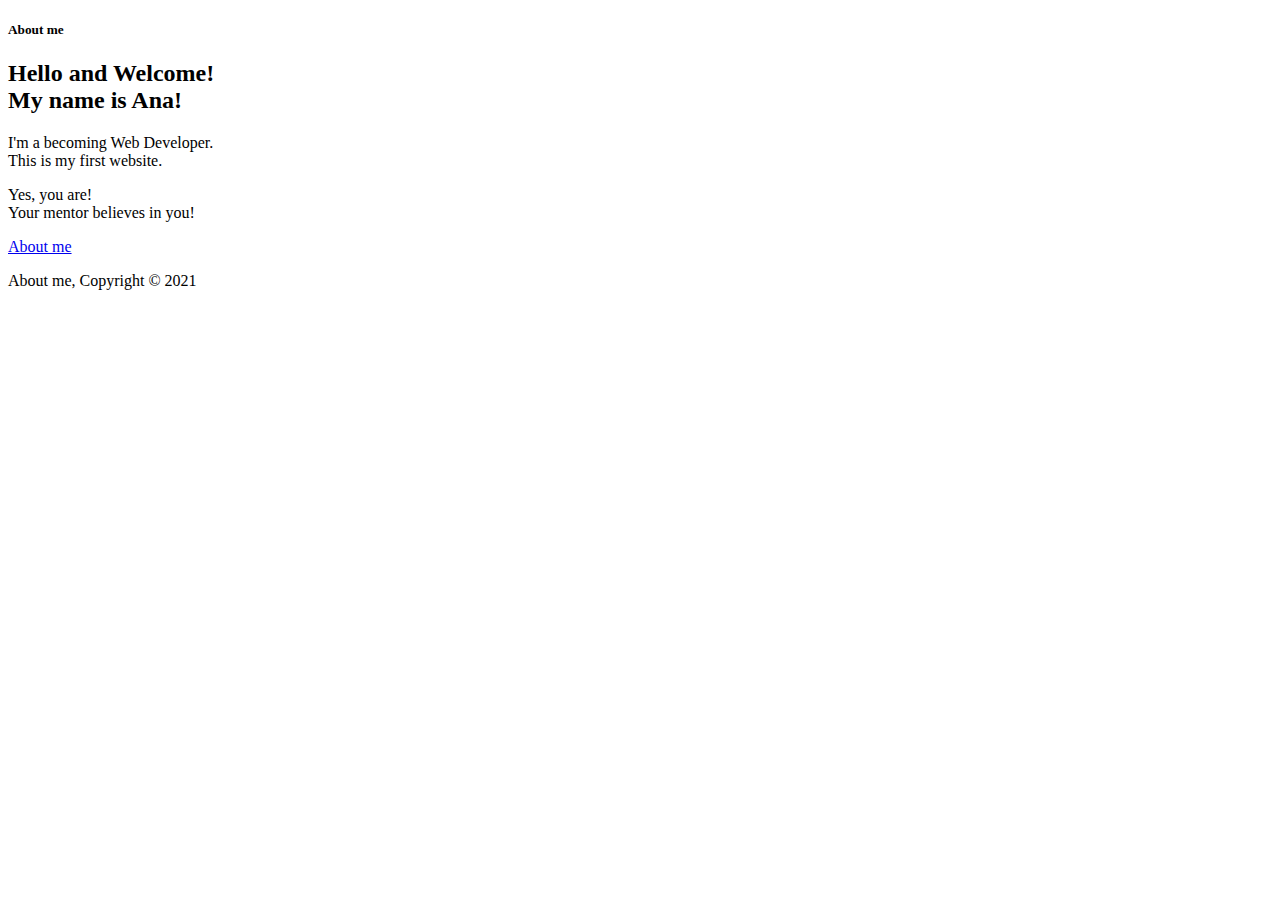
==== index.html @ 7ea56c94 "Merge pull request #1 from anaguzun/test" ====
<!DOCTYPE html>
<html lang="en">
<head>
  <meta charset="UTF-8">
  <meta http-equiv="X-UA-Compatible" content="IE=edge">
  <meta name="viewport" content="width=device-width, initial-scale=1.0">
  <meta name="description" content="About me">
  <meta name="keywords" content="web design, web developer, mama web developer">
<meta name="author" content="Ana Guzun">
  <title>About me | Welcome</title>
  <link rel="stylesheet" href="./css/style.css">
</head>
<body>
  <h5> About me </h5>
  <div class="header">
  </div>
  <div class="content">
    <h2>Hello and Welcome! <br> My name is Ana! </h2>
      <p>I'm a becoming Web Developer. <br> This is my first website.</p>
      <p>Yes, you are! <br> Your mentor believes in you!</p>
      <a href="/contact.html">About me</a>
  </div>
<footer>
  <p>About me, Copyright &copy 2021</p>
</footer>
</body>
</html>
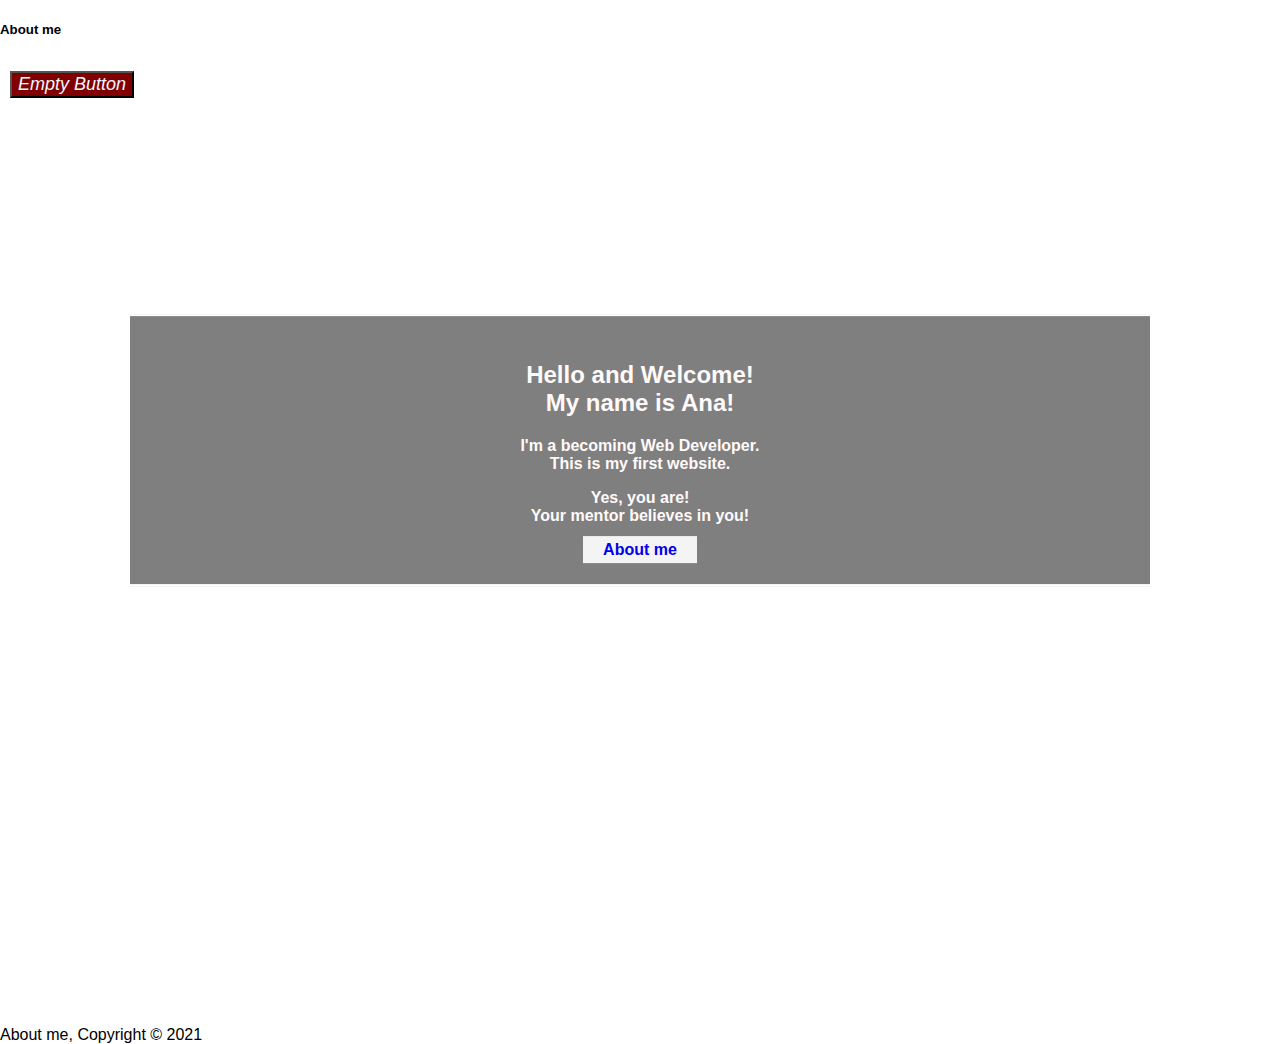
==== commit fef9e079: "I added a css class and a button to index.hml" ====
--- a/index.html
+++ b/index.html
@@ -12,13 +12,14 @@
 </head>
 <body>
   <h5> About me </h5>
+  <button class="button">Empty Button</button>
   <div class="header">
   </div>
   <div class="content">
     <h2>Hello and Welcome! <br> My name is Ana! </h2>
       <p>I'm a becoming Web Developer. <br> This is my first website.</p>
       <p>Yes, you are! <br> Your mentor believes in you!</p>
-      <a href="/contact.html">About me</a>
+      <a href="./contact.html">About me</a>
   </div>
 <footer>
   <p>About me, Copyright &copy 2021</p>
--- a/css/style.css
+++ b/css/style.css
@@ -0,0 +1,51 @@
+* {
+  box-sizing: border-box;
+}
+body,
+html {
+  height: 100%;
+  margin: 0;
+  font-family: Arial, Helvetica, sans-serif;
+}
+.header {
+  background-image: url(../imag2/town.jpg);
+  filter: blur(8px);
+  -webkit-filter: blur(8px);
+  height: 100%;
+  background-position: center;
+  background-repeat: no-repeat;
+  background-size: cover;
+}
+.content {
+  background-color: rgb(0, 0, 0);
+  background-color: rgba(0, 0, 0, 0.5);
+  color: snow;
+  font-weight: bolder;
+  border: 2px solid white;
+  position: absolute;
+  top: 50%;
+  left: 50%;
+  transform: translate(-50%, -50%);
+  z-index: 2;
+  width: 80%;
+  padding: 25px;
+  text-align: center;
+}
+a {
+  text-decoration: none;
+  text-align: center;
+  padding: 5px 20px;
+  background-color: #f4f4f4;
+}
+a:hover,
+a:active {
+  background-color: seagreen;
+}
+
+.button {
+  background-color: maroon;
+  color: aliceblue;
+  font-size: 18px;
+  font-style: italic;
+  margin: 12px 10px;
+}
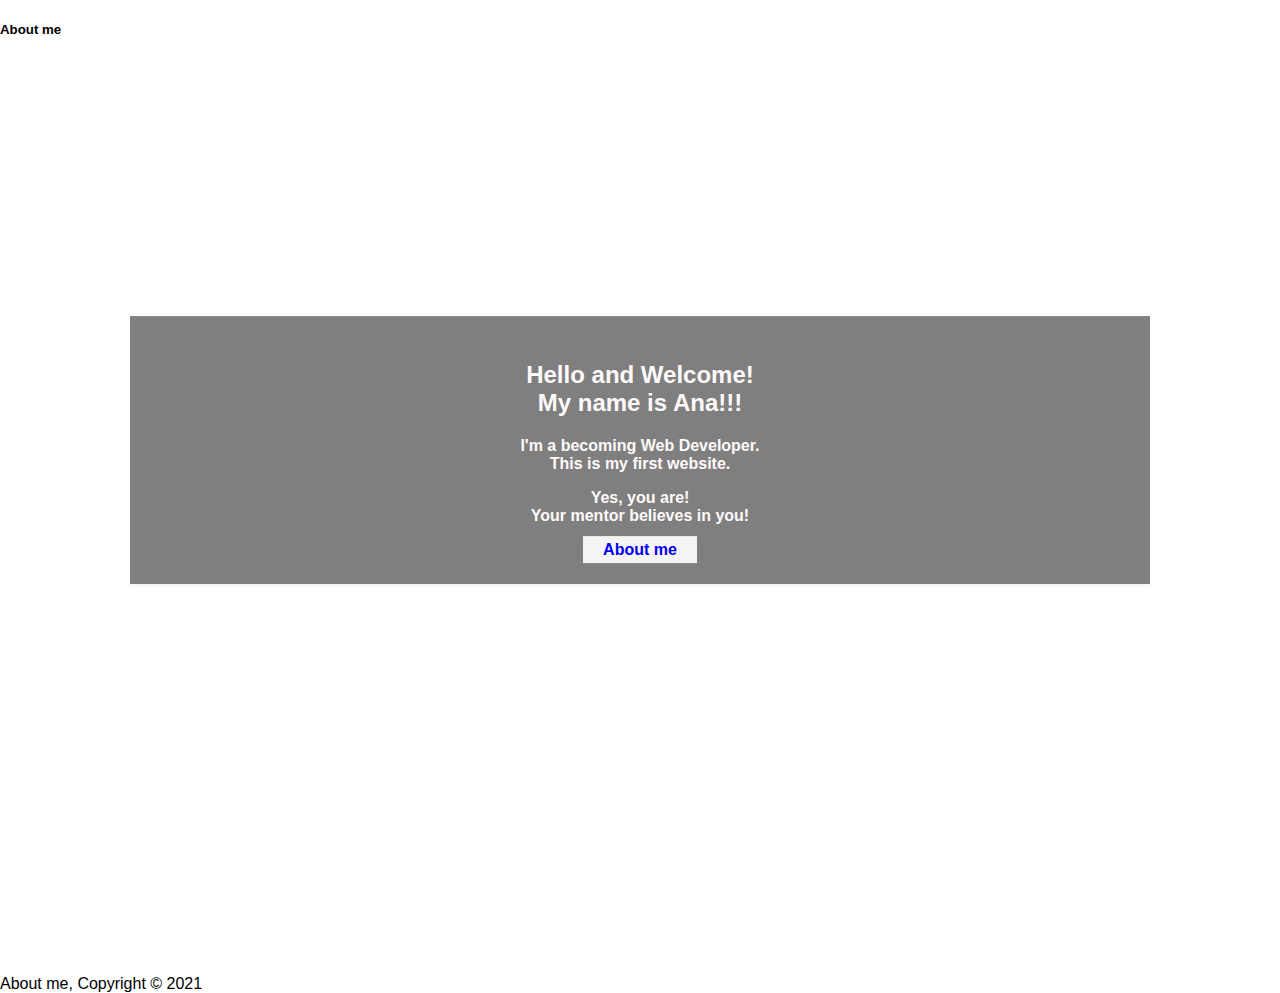
==== commit 72399d38: "simple modificari pentru testare personala" ====
--- a/index.html
+++ b/index.html
@@ -12,14 +12,13 @@
 </head>
 <body>
   <h5> About me </h5>
-  <button class="button">Empty Button</button>
   <div class="header">
   </div>
   <div class="content">
-    <h2>Hello and Welcome! <br> My name is Ana! </h2>
+    <h2>Hello and Welcome! <br> My name is Ana!!! </h2>
       <p>I'm a becoming Web Developer. <br> This is my first website.</p>
       <p>Yes, you are! <br> Your mentor believes in you!</p>
-      <a href="./contact.html">About me</a>
+      <a href="/contact.html">About me</a>
   </div>
 <footer>
   <p>About me, Copyright &copy 2021</p>
--- a/css/style.css
+++ b/css/style.css
@@ -40,12 +40,5 @@
 a:hover,
 a:active {
   background-color: seagreen;
+  color: blue;
 }
-
-.button {
-  background-color: maroon;
-  color: aliceblue;
-  font-size: 18px;
-  font-style: italic;
-  margin: 12px 10px;
-}
